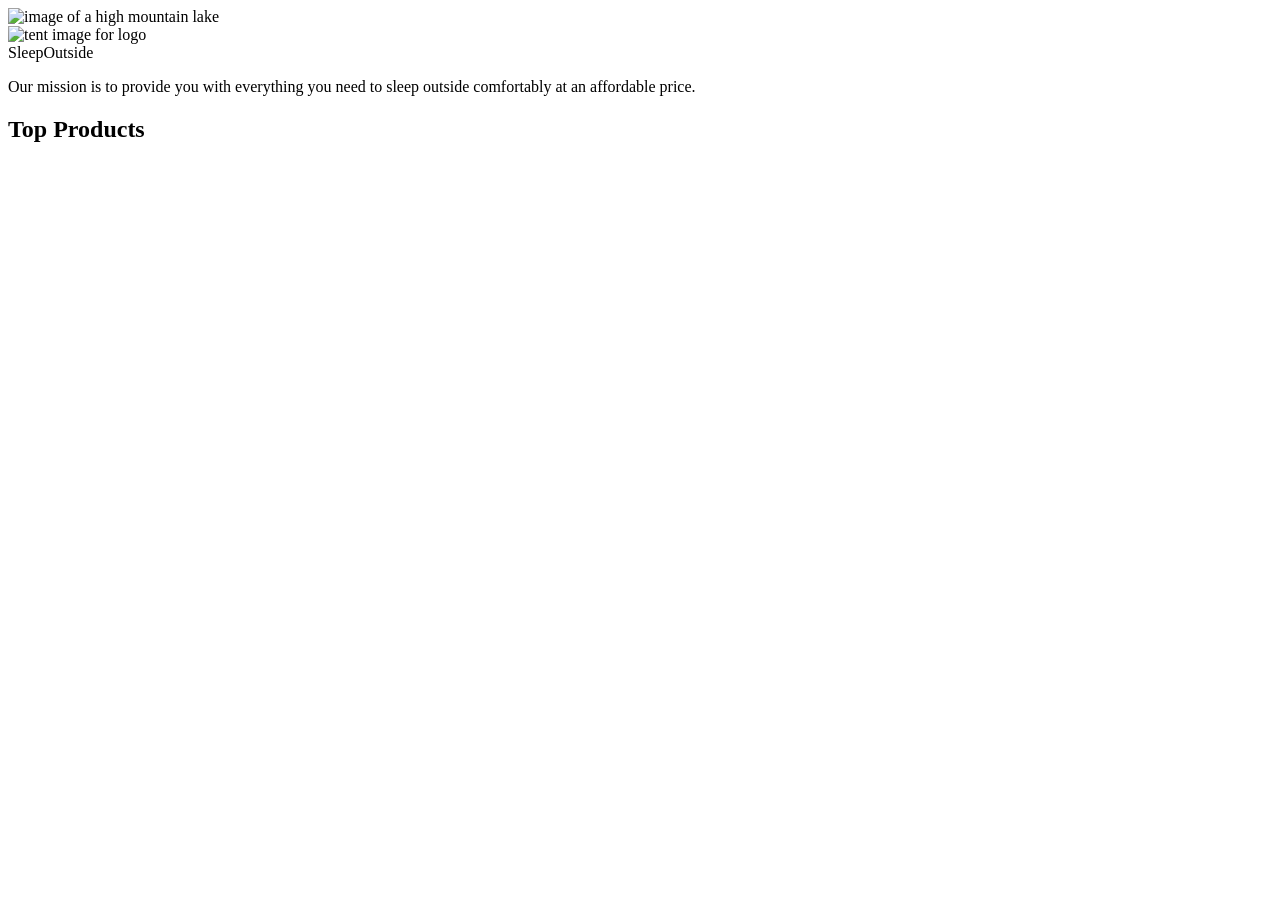
==== src/index.html @ e6009001 "W03 Team Activity: Dynamic Header & Footer." ====
<!doctype html>
<html lang="en">

<head>
  <meta charset="UTF-8" />
  <meta name="viewport" content="width=device-width, initial-scale=1.0" />
  <title>Sleep Outside | Home</title>
  <link rel="stylesheet" href="/css/style.css" />
  <script type="module" src="/js/main.js"></script>
</head>

<body>
  <header class="divider" id="main-header"> </header>

  <main class="divider">
    <div class="hero">
      <img src="/images/banner-sm.jpg" srcset="images/banner-sm.jpg 500w, images/banner.jpg"
        alt="image of a high mountain lake" />
      <div class="logo logo--square">
        <img src="/images/noun_Tent_2517.svg" alt="tent image for logo" />
        <div>Sleep<span class="highlight">Outside</span></div>
      </div>
      <div class="mission">
        <p>
          Our mission is to provide you with everything you need to sleep
          outside comfortably at an affordable price.
        </p>
      </div>
    </div>

    <section class="products">
      <h2>Top Products</h2>
      <ul class="product-list"></ul>
    </section>
  </main>
  
  <footer id="main-footer"> </footer>
</body>

</html>
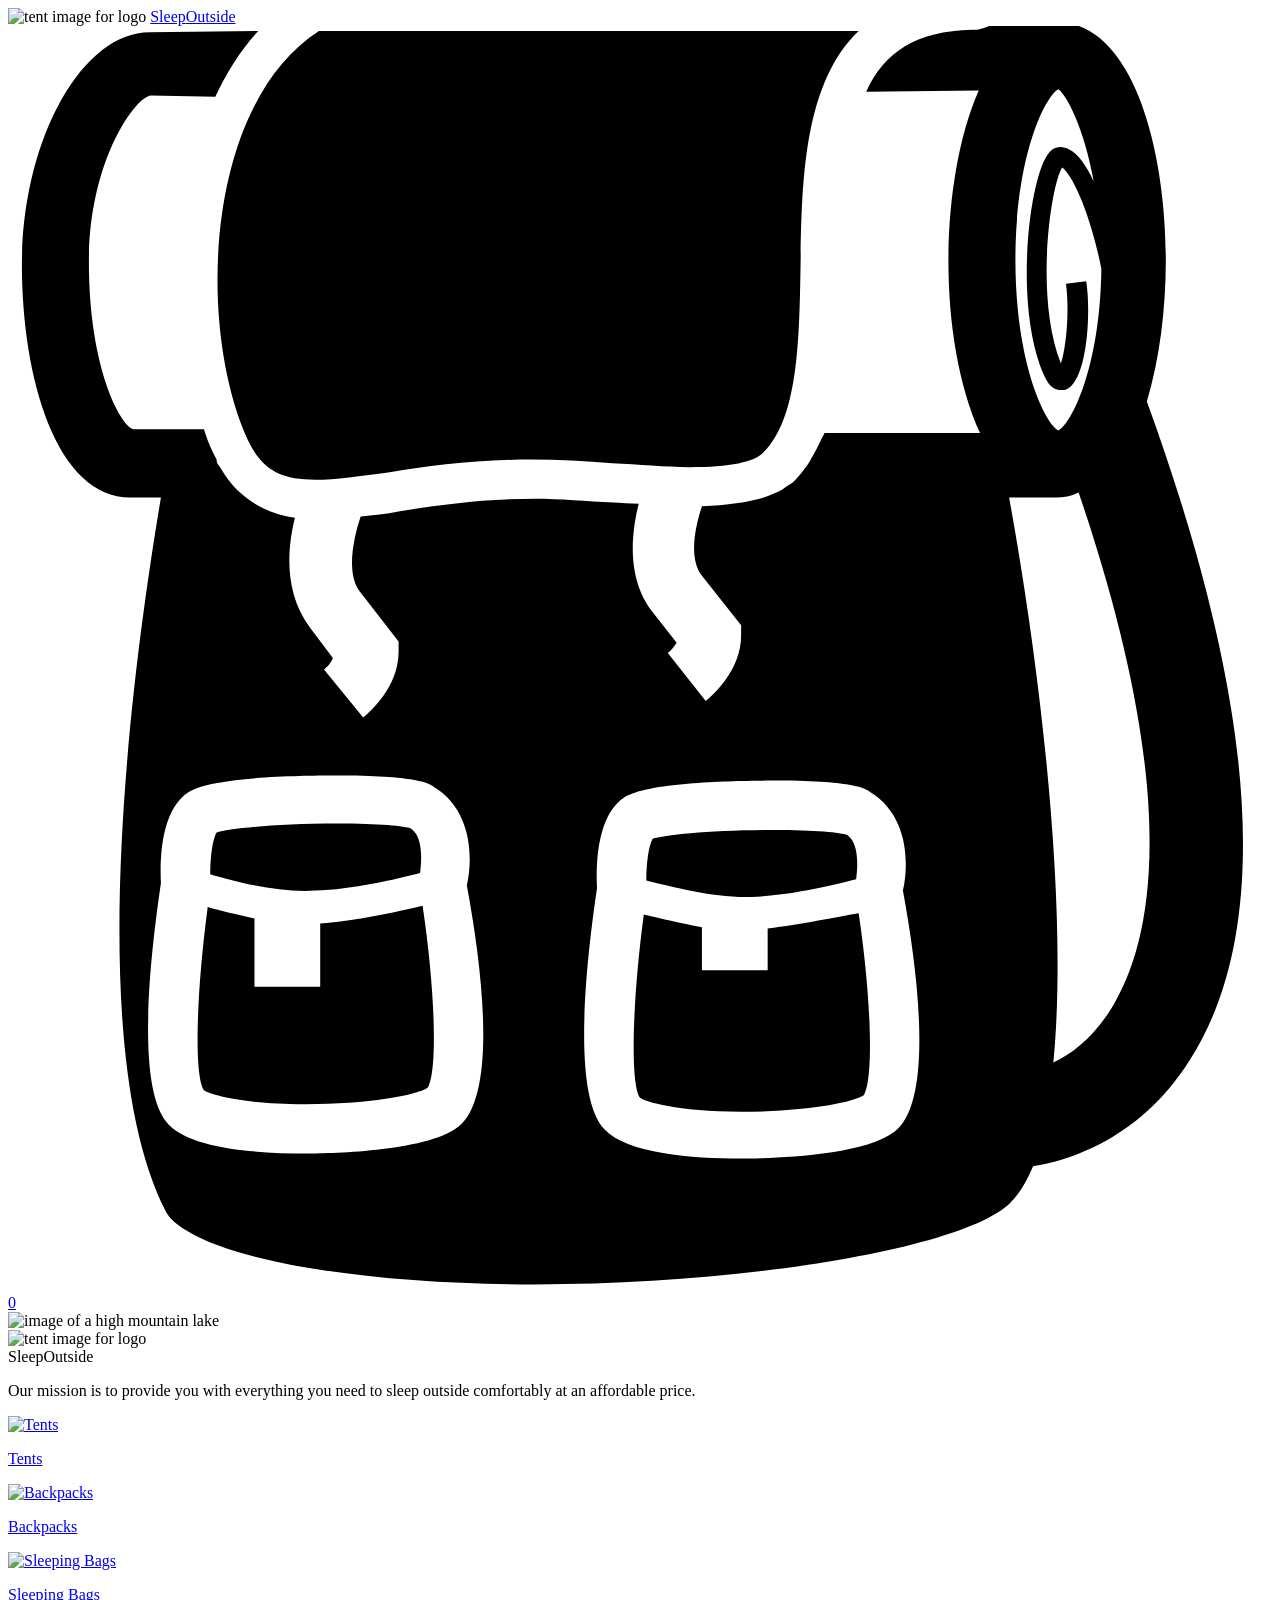
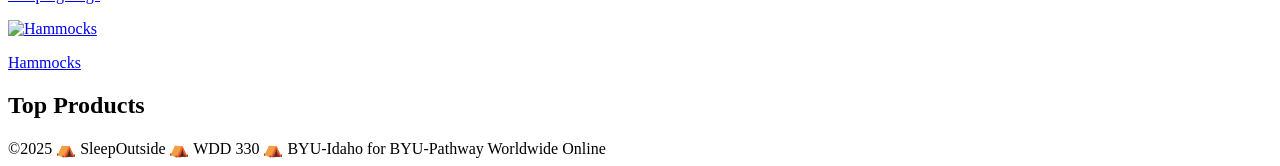
==== commit 4908c2d3: "Add cart item count badge to backpack icon" ====
--- a/src/index.html
+++ b/src/index.html
@@ -10,8 +10,31 @@
 </head>
 
 <body>
-  <header class="divider" id="main-header"> </header>
-
+  <header class="divider">
+    <div class="logo">
+      <img src="/images/noun_Tent_2517.svg" alt="tent image for logo" />
+      <a href="index.html"> Sleep<span class="highlight">Outside</span></a>
+    </div>
+    <div class="cart">
+      <a href="cart/index.html">
+        <svg xmlns="http://www.w3.org/2000/svg" viewBox="0 0 100 100">
+          <path
+            d="M18.9 32.6c1.1 2.4 2.5 3.3 5.4 3.3 1.6 0 3.6-0.3 5.9-0.6 3.2-0.5 6.9-1 11.2-1 2.1 0 4.3 0.1 6.4 0.3 2.1 0.1 4.2 0.3 6.1 0.3 3.2 0 5.2-0.4 5.9-1.2 2.7-2.7 2.8-8.8 2.9-14.6 0.1-6.7 0.2-14.5 4.6-18.7 -0.5 0-1 0-1.6 0 -14.2 0-37.5 0-41.1 0C15.6 6.2 14.9 23.6 18.9 32.6z" />
+          <path
+            d="M90.1 29.7c1-3.3 1.5-7.3 1.5-11.2 0-9-2.7-18.8-8.6-18.8 -0.1 0-0.2 0-0.3 0L77.8-0.1c-0.3 0.2-0.8 0.3-1.1 0.4 0 0 0 0 0 0 -0.2 0-0.3 0-0.4 0 -4.5 0.1-7 1.8-8.4 4.9l8.9-0.1c-1.6 3.6-2.4 8.7-2.4 13.5 0 4.9 0.8 9.9 2.5 13.6l-12.3 0c-0.2 0.4-0.4 0.8-0.6 1.2 -0.2 0.4-0.4 0.7-0.6 1.1 -0.1 0.1-0.1 0.2-0.2 0.3 -0.3 0.4-0.5 0.7-0.9 1.1 0 0 0 0 0 0 0 0-0.1 0.1-0.1 0.1 -0.1 0.1-0.2 0.2-0.4 0.3 -0.2 0.1-0.4 0.3-0.6 0.4 0 0 0 0 0 0 -0.4 0.2-0.9 0.4-1.4 0.6 -1.3 0.4-2.9 0.6-4.9 0.7 -0.5 1.5-1.1 4.1 0 5.5l3.1 3.9 0 0.8c0 2.8-2.3 4.8-2.8 5.2l-3-3.8c0.3-0.2 0.5-0.5 0.7-0.8l-1.8-2.3c-2.2-2.7-1.8-6.3-1.2-8.7 -0.7 0-1.4-0.1-2-0.1 -2.1-0.1-4.3-0.3-6.2-0.3 -4.1 0-7.7 0.5-10.8 1 -1 0.2-2 0.3-3 0.4 -0.5 1.5-1.2 4.4-0.1 5.9l3.1 4 0 0.8c0 2.8-2.3 4.8-2.8 5.2l-3.1-3.8c0.3-0.2 0.6-0.6 0.7-0.9l-1.8-2.4c-2.1-2.8-1.8-6.3-1.2-8.7 -1.6-0.2-2.9-0.8-4-1.7h0c-0.8-0.6-1.4-1.4-2-2.4 -0.1-0.1-0.2-0.3-0.2-0.5 -0.1-0.2-0.2-0.4-0.3-0.6 -0.3-0.6-0.5-1.2-0.7-1.8l-5.6 0c-1-0.3-3.5-4.8-3.5-13.2 0-8.1 3.7-13.1 4.9-13.2L16.4 5.6c0.9-1.9 2-3.7 3.4-5.2L11.2 0.5c-5.4 0-10.1 8.6-10.1 18.4 0 8.9 2.7 18.4 8.6 18.4h2.4c-1.8 10.7-6.6 43 0.4 56.5 0.7 1.4 4.3 3.4 12.2 4.6 20.2 3.1 49.8-0.5 54.6-5.3 0.7-0.7 1.3-1.7 1.8-2.9 2-0.3 8.2-1.7 12.4-8.4C100.1 71.5 98.9 53.9 90.1 29.7zM35.6 87.1c-2.6 2-10.5 2.1-12.1 2.1 0 0 0 0 0 0 -3.9 0-9-0.4-10.8-2.3 -2.6-2.7-1.5-13-0.6-19.1 -0.1-1.9 0-5.8 2.2-7.2 1.9-1.2 8.7-1.3 11.6-1.3 6.4 0 7.4 0.6 7.8 0.9 3 1.8 3.1 5.6 2.6 7.8C37.7 75.5 38.6 84.8 35.6 87.1zM70.1 87.5c-2.6 2-10.5 2.1-12.1 2.1 0 0 0 0 0 0 -3.9 0-9-0.4-10.8-2.3 -2.6-2.7-1.5-13-0.6-19.1 -0.1-1.9 0-5.8 2.2-7.2 1.9-1.2 8.7-1.3 11.6-1.3 6.4 0 7.4 0.6 7.8 0.9 3 1.8 3.1 5.6 2.6 7.8C72.2 76 73.1 85.3 70.1 87.5zM85.9 12.3c-0.6-1.3-1.3-2.2-1.9-2.5 -0.5-0.3-1-0.3-1.4 0 -1.7 1.1-3.2 12.2-0.6 17.9 0.4 0.9 0.9 1.1 1.3 1.1 0.1 0 0.2 0 0.3 0 1.8-0.5 2.1-6.2 1.7-8.6l-1.6 0.2c0.3 2.2 0 5.1-0.4 6.3 -2.1-5.3-0.8-14.1 0.1-15.5 0.8 0.6 2.2 3.5 3.1 8 -0.1 7.9-2.4 12.3-3.4 12.8 -1-0.5-3.4-5.2-3.4-13.5 0-8.3 2.4-13 3.4-13.5C83.7 5.4 85.1 7.9 85.9 12.3zM87.3 77.7c-1.4 2.3-3.1 3.6-4.6 4.3 1.2-12.2-1-31-3.5-44.7h3.3c0.1 0 0.3 0 0.4 0 0.6 0 1.2-0.1 1.8-0.4C92.8 60.7 90.7 72.2 87.3 77.7z" />
+          <path
+            d="M24.7 71v5h-5.2v-5.4c-1.4-0.3-2.7-0.6-3.7-0.9 -0.9 6.8-1.1 13.3-0.3 14.5 0.4 0.3 2.9 1.1 8 1.1h0c5 0 8.8-0.7 9.7-1.3 0.8-1.3 0.6-7.7-0.4-14.4C30.7 70.1 27.5 70.8 24.7 71z" />
+          <path
+            d="M58.8 68.9c2.9-0.1 6.4-0.9 8.3-1.4 0.1-0.8 0.3-2.8-0.7-3.5 -0.5-0.2-2.5-0.4-5.9-0.4 -4.9 0-8.6 0.4-9.5 0.7 -0.3 0.5-0.5 1.9-0.5 3.3C52.5 68.1 56 69 58.8 68.9z" />
+          <path
+            d="M24.3 68.4c2.9-0.1 6.4-0.9 8.3-1.4 0.1-0.8 0.3-2.8-0.7-3.5 -0.5-0.2-2.5-0.4-5.9-0.4 -4.9 0-8.6 0.4-9.5 0.7 -0.3 0.5-0.5 1.9-0.5 3.3C18 67.7 21.5 68.6 24.3 68.4z" />
+          <path
+            d="M60.1 71.4v3.3h-5.2v-3.4c-1.7-0.3-3.3-0.7-4.6-1 -0.9 6.8-1.1 13.3-0.3 14.5 0.4 0.3 2.9 1.1 8 1.1h0c5 0 8.8-0.7 9.7-1.3 0.8-1.3 0.6-7.7-0.4-14.4C65.5 70.5 62.7 71.1 60.1 71.4z" />
+        </svg>
+        <span class="cart-count">0</span>
+      </a>
+    </div>
+  </header>
   <main class="divider">
     <div class="hero">
       <img src="/images/banner-sm.jpg" srcset="images/banner-sm.jpg 500w, images/banner.jpg"
@@ -28,13 +51,34 @@
       </div>
     </div>
 
+    <section class="product-categories">
+      <a href="/product_listing/index.html?category=tents" class="category-tile">
+        <img src="/images/category-tents.svg" alt="Tents" />
+        <p>Tents</p>
+      </a>
+      <a href="/product_listing/index.html?category=backpacks" class="category-tile">
+        <img src="/images/category-backpacks.svg" alt="Backpacks" />
+        <p>Backpacks</p>
+      </a>
+      <a href="/product_listing/index.html?category=sleeping-bags" class="category-tile">
+        <img src="/images/category-sleepingbags.svg" alt="Sleeping Bags" />
+        <p>Sleeping Bags</p>
+      </a>
+      <a href="/product_listing/index.html?category=hammocks" class="category-tile">
+        <img src="/images/category-hammocks.svg" alt="Hammocks" />
+        <p>Hammocks</p>
+      </a>
+    </section>
+
     <section class="products">
       <h2>Top Products</h2>
       <ul class="product-list"></ul>
     </section>
   </main>
-  
-  <footer id="main-footer"> </footer>
+  <footer>
+    &copy;2025 ⛺ SleepOutside ⛺ WDD 330 ⛺ BYU-Idaho for BYU-Pathway
+    Worldwide Online
+  </footer>
 </body>
 
 </html>
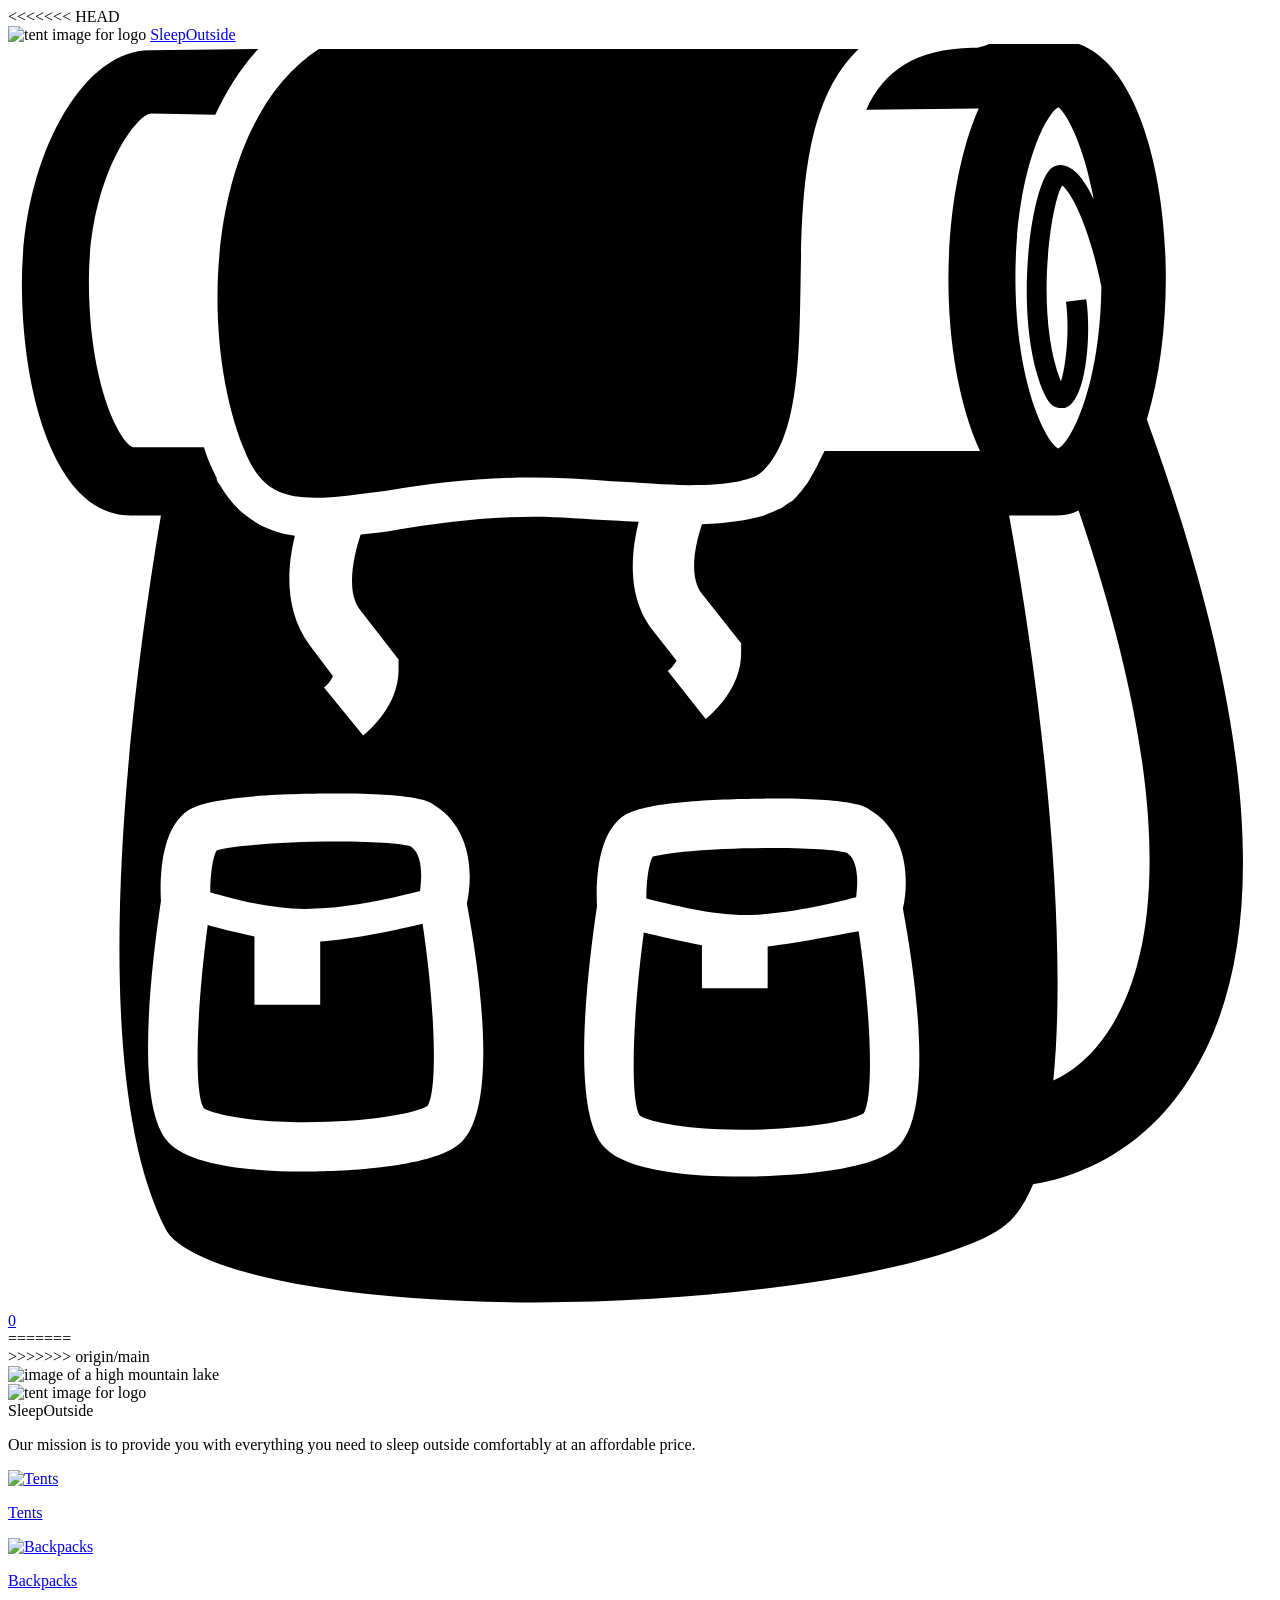
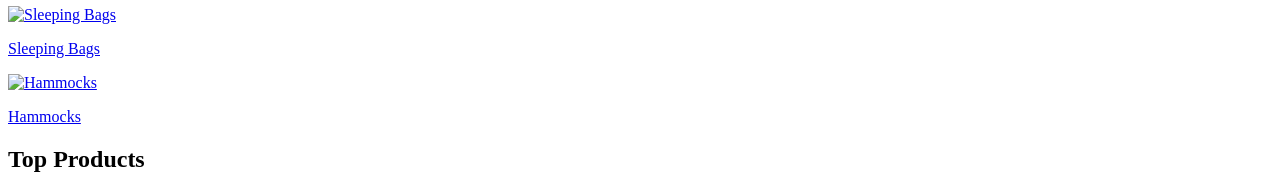
==== commit f402087b: "Resolve merge conflicts with main" ====
--- a/src/index.html
+++ b/src/index.html
@@ -10,6 +10,7 @@
 </head>
 
 <body>
+<<<<<<< HEAD
   <header class="divider">
     <div class="logo">
       <img src="/images/noun_Tent_2517.svg" alt="tent image for logo" />
@@ -35,6 +36,10 @@
       </a>
     </div>
   </header>
+=======
+  <header class="divider" id="main-header"> </header>
+
+>>>>>>> origin/main
   <main class="divider">
     <div class="hero">
       <img src="/images/banner-sm.jpg" srcset="images/banner-sm.jpg 500w, images/banner.jpg"
@@ -75,10 +80,8 @@
       <ul class="product-list"></ul>
     </section>
   </main>
-  <footer>
-    &copy;2025 ⛺ SleepOutside ⛺ WDD 330 ⛺ BYU-Idaho for BYU-Pathway
-    Worldwide Online
-  </footer>
+  
+  <footer id="main-footer"> </footer>
 </body>
 
 </html>
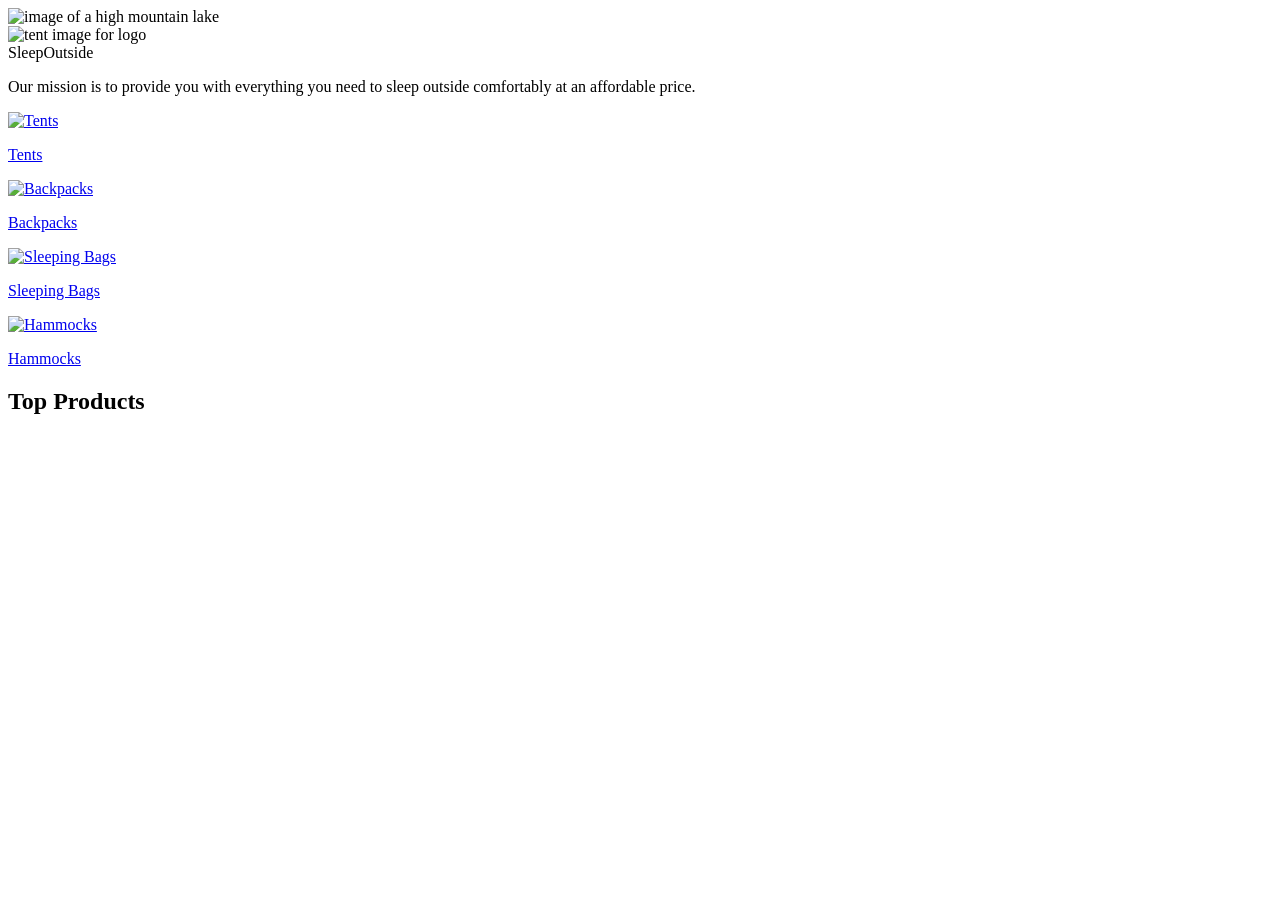
==== commit 6c4f1397: "fixed" ====
--- a/src/index.html
+++ b/src/index.html
@@ -1,45 +1,5 @@
-<!doctype html>
-<html lang="en">
-
-<head>
-  <meta charset="UTF-8" />
-  <meta name="viewport" content="width=device-width, initial-scale=1.0" />
-  <title>Sleep Outside | Home</title>
-  <link rel="stylesheet" href="/css/style.css" />
-  <script type="module" src="/js/main.js"></script>
-</head>
-
 <body>
-<<<<<<< HEAD
-  <header class="divider">
-    <div class="logo">
-      <img src="/images/noun_Tent_2517.svg" alt="tent image for logo" />
-      <a href="index.html"> Sleep<span class="highlight">Outside</span></a>
-    </div>
-    <div class="cart">
-      <a href="cart/index.html">
-        <svg xmlns="http://www.w3.org/2000/svg" viewBox="0 0 100 100">
-          <path
-            d="M18.9 32.6c1.1 2.4 2.5 3.3 5.4 3.3 1.6 0 3.6-0.3 5.9-0.6 3.2-0.5 6.9-1 11.2-1 2.1 0 4.3 0.1 6.4 0.3 2.1 0.1 4.2 0.3 6.1 0.3 3.2 0 5.2-0.4 5.9-1.2 2.7-2.7 2.8-8.8 2.9-14.6 0.1-6.7 0.2-14.5 4.6-18.7 -0.5 0-1 0-1.6 0 -14.2 0-37.5 0-41.1 0C15.6 6.2 14.9 23.6 18.9 32.6z" />
-          <path
-            d="M90.1 29.7c1-3.3 1.5-7.3 1.5-11.2 0-9-2.7-18.8-8.6-18.8 -0.1 0-0.2 0-0.3 0L77.8-0.1c-0.3 0.2-0.8 0.3-1.1 0.4 0 0 0 0 0 0 -0.2 0-0.3 0-0.4 0 -4.5 0.1-7 1.8-8.4 4.9l8.9-0.1c-1.6 3.6-2.4 8.7-2.4 13.5 0 4.9 0.8 9.9 2.5 13.6l-12.3 0c-0.2 0.4-0.4 0.8-0.6 1.2 -0.2 0.4-0.4 0.7-0.6 1.1 -0.1 0.1-0.1 0.2-0.2 0.3 -0.3 0.4-0.5 0.7-0.9 1.1 0 0 0 0 0 0 0 0-0.1 0.1-0.1 0.1 -0.1 0.1-0.2 0.2-0.4 0.3 -0.2 0.1-0.4 0.3-0.6 0.4 0 0 0 0 0 0 -0.4 0.2-0.9 0.4-1.4 0.6 -1.3 0.4-2.9 0.6-4.9 0.7 -0.5 1.5-1.1 4.1 0 5.5l3.1 3.9 0 0.8c0 2.8-2.3 4.8-2.8 5.2l-3-3.8c0.3-0.2 0.5-0.5 0.7-0.8l-1.8-2.3c-2.2-2.7-1.8-6.3-1.2-8.7 -0.7 0-1.4-0.1-2-0.1 -2.1-0.1-4.3-0.3-6.2-0.3 -4.1 0-7.7 0.5-10.8 1 -1 0.2-2 0.3-3 0.4 -0.5 1.5-1.2 4.4-0.1 5.9l3.1 4 0 0.8c0 2.8-2.3 4.8-2.8 5.2l-3.1-3.8c0.3-0.2 0.6-0.6 0.7-0.9l-1.8-2.4c-2.1-2.8-1.8-6.3-1.2-8.7 -1.6-0.2-2.9-0.8-4-1.7h0c-0.8-0.6-1.4-1.4-2-2.4 -0.1-0.1-0.2-0.3-0.2-0.5 -0.1-0.2-0.2-0.4-0.3-0.6 -0.3-0.6-0.5-1.2-0.7-1.8l-5.6 0c-1-0.3-3.5-4.8-3.5-13.2 0-8.1 3.7-13.1 4.9-13.2L16.4 5.6c0.9-1.9 2-3.7 3.4-5.2L11.2 0.5c-5.4 0-10.1 8.6-10.1 18.4 0 8.9 2.7 18.4 8.6 18.4h2.4c-1.8 10.7-6.6 43 0.4 56.5 0.7 1.4 4.3 3.4 12.2 4.6 20.2 3.1 49.8-0.5 54.6-5.3 0.7-0.7 1.3-1.7 1.8-2.9 2-0.3 8.2-1.7 12.4-8.4C100.1 71.5 98.9 53.9 90.1 29.7zM35.6 87.1c-2.6 2-10.5 2.1-12.1 2.1 0 0 0 0 0 0 -3.9 0-9-0.4-10.8-2.3 -2.6-2.7-1.5-13-0.6-19.1 -0.1-1.9 0-5.8 2.2-7.2 1.9-1.2 8.7-1.3 11.6-1.3 6.4 0 7.4 0.6 7.8 0.9 3 1.8 3.1 5.6 2.6 7.8C37.7 75.5 38.6 84.8 35.6 87.1zM70.1 87.5c-2.6 2-10.5 2.1-12.1 2.1 0 0 0 0 0 0 -3.9 0-9-0.4-10.8-2.3 -2.6-2.7-1.5-13-0.6-19.1 -0.1-1.9 0-5.8 2.2-7.2 1.9-1.2 8.7-1.3 11.6-1.3 6.4 0 7.4 0.6 7.8 0.9 3 1.8 3.1 5.6 2.6 7.8C72.2 76 73.1 85.3 70.1 87.5zM85.9 12.3c-0.6-1.3-1.3-2.2-1.9-2.5 -0.5-0.3-1-0.3-1.4 0 -1.7 1.1-3.2 12.2-0.6 17.9 0.4 0.9 0.9 1.1 1.3 1.1 0.1 0 0.2 0 0.3 0 1.8-0.5 2.1-6.2 1.7-8.6l-1.6 0.2c0.3 2.2 0 5.1-0.4 6.3 -2.1-5.3-0.8-14.1 0.1-15.5 0.8 0.6 2.2 3.5 3.1 8 -0.1 7.9-2.4 12.3-3.4 12.8 -1-0.5-3.4-5.2-3.4-13.5 0-8.3 2.4-13 3.4-13.5C83.7 5.4 85.1 7.9 85.9 12.3zM87.3 77.7c-1.4 2.3-3.1 3.6-4.6 4.3 1.2-12.2-1-31-3.5-44.7h3.3c0.1 0 0.3 0 0.4 0 0.6 0 1.2-0.1 1.8-0.4C92.8 60.7 90.7 72.2 87.3 77.7z" />
-          <path
-            d="M24.7 71v5h-5.2v-5.4c-1.4-0.3-2.7-0.6-3.7-0.9 -0.9 6.8-1.1 13.3-0.3 14.5 0.4 0.3 2.9 1.1 8 1.1h0c5 0 8.8-0.7 9.7-1.3 0.8-1.3 0.6-7.7-0.4-14.4C30.7 70.1 27.5 70.8 24.7 71z" />
-          <path
-            d="M58.8 68.9c2.9-0.1 6.4-0.9 8.3-1.4 0.1-0.8 0.3-2.8-0.7-3.5 -0.5-0.2-2.5-0.4-5.9-0.4 -4.9 0-8.6 0.4-9.5 0.7 -0.3 0.5-0.5 1.9-0.5 3.3C52.5 68.1 56 69 58.8 68.9z" />
-          <path
-            d="M24.3 68.4c2.9-0.1 6.4-0.9 8.3-1.4 0.1-0.8 0.3-2.8-0.7-3.5 -0.5-0.2-2.5-0.4-5.9-0.4 -4.9 0-8.6 0.4-9.5 0.7 -0.3 0.5-0.5 1.9-0.5 3.3C18 67.7 21.5 68.6 24.3 68.4z" />
-          <path
-            d="M60.1 71.4v3.3h-5.2v-3.4c-1.7-0.3-3.3-0.7-4.6-1 -0.9 6.8-1.1 13.3-0.3 14.5 0.4 0.3 2.9 1.1 8 1.1h0c5 0 8.8-0.7 9.7-1.3 0.8-1.3 0.6-7.7-0.4-14.4C65.5 70.5 62.7 71.1 60.1 71.4z" />
-        </svg>
-        <span class="cart-count">0</span>
-      </a>
-    </div>
-  </header>
-=======
   <header class="divider" id="main-header"> </header>
-
->>>>>>> origin/main
   <main class="divider">
     <div class="hero">
       <img src="/images/banner-sm.jpg" srcset="images/banner-sm.jpg 500w, images/banner.jpg"
@@ -80,8 +40,6 @@
       <ul class="product-list"></ul>
     </section>
   </main>
-  
+
   <footer id="main-footer"> </footer>
-</body>
-
-</html>+</body>
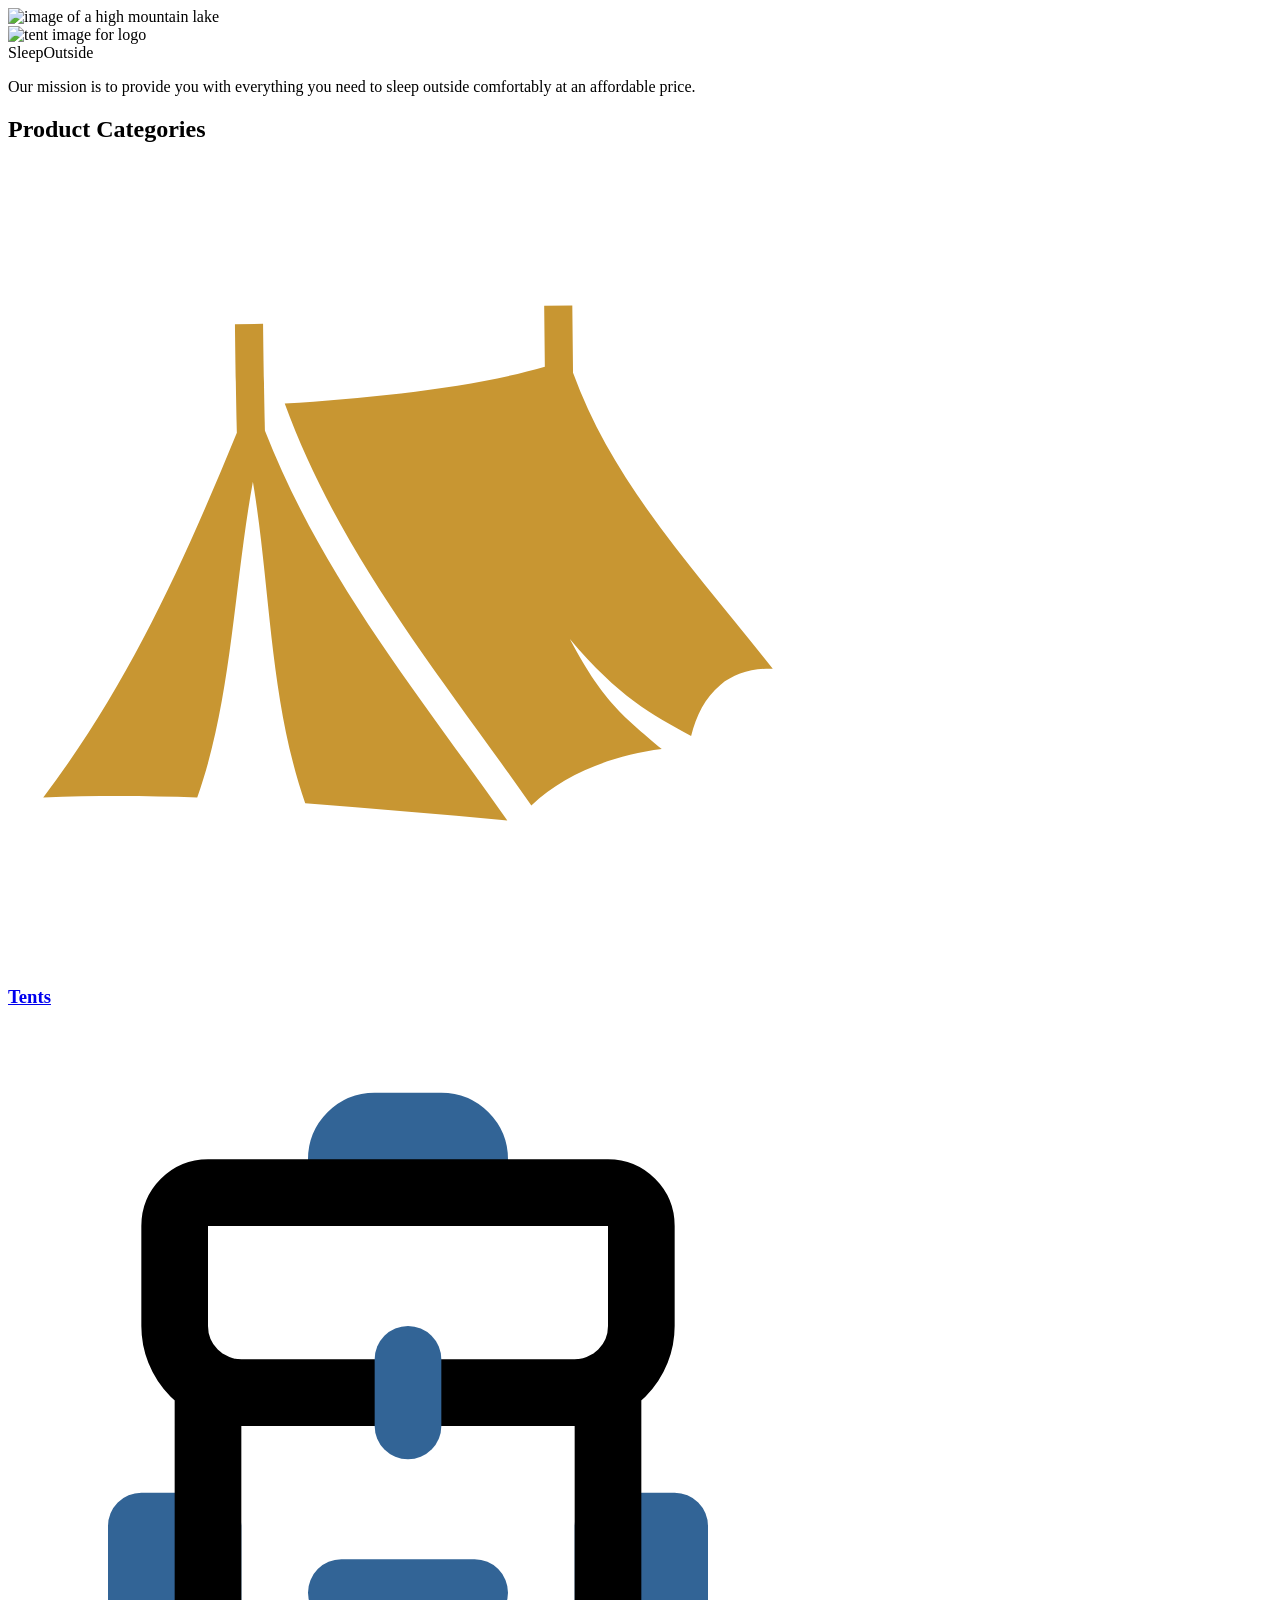
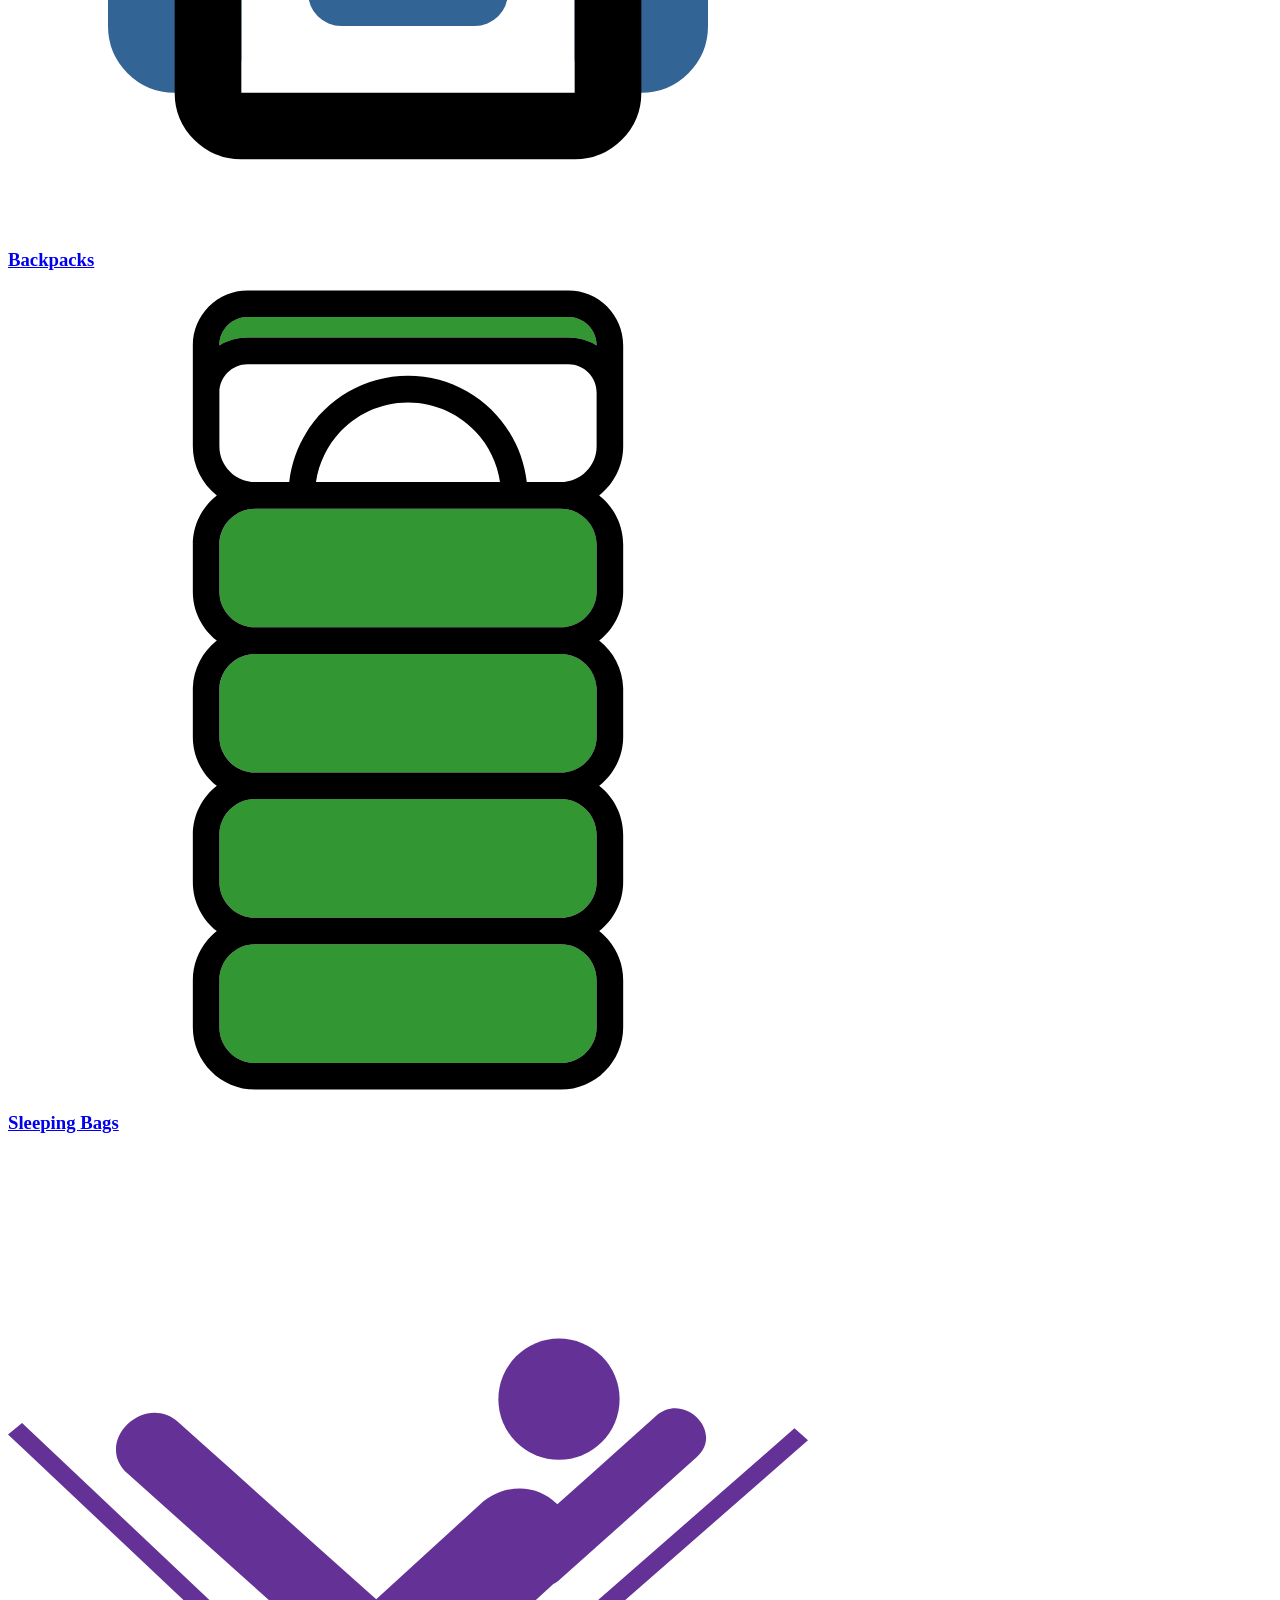
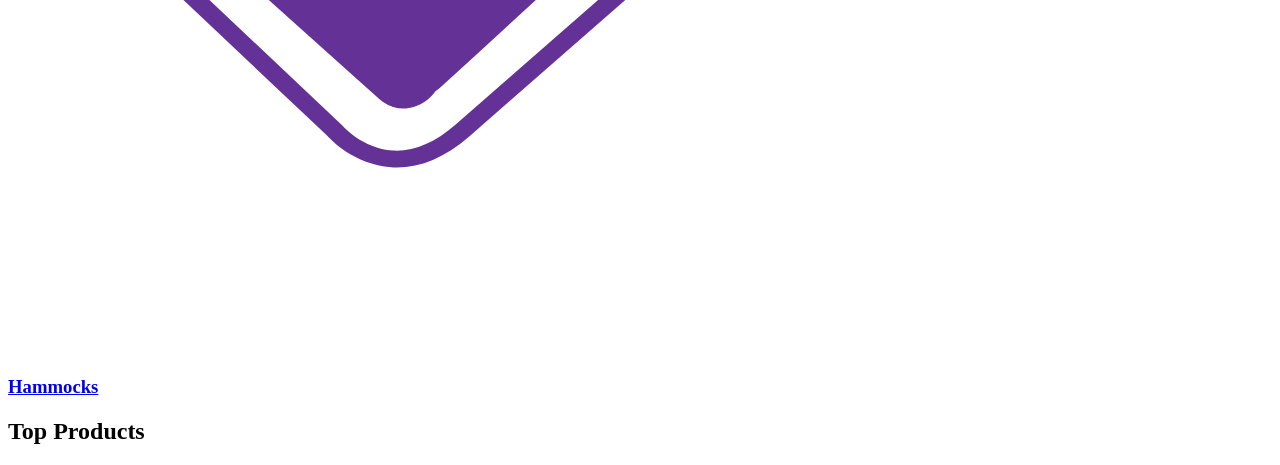
==== commit 7c13d026: "Fixed Home Logo not working properly. Made absolute path" ====
--- a/src/index.html
+++ b/src/index.html
@@ -1,5 +1,16 @@
+<!doctype html>
+<html lang="en">
+
+<head>
+  <meta charset="UTF-8" />
+  <meta name="viewport" content="width=device-width, initial-scale=1.0" />
+  <title>Sleep Outside | Home</title>
+  <link rel="stylesheet" href="/css/style.css" />
+  <script src="/js/main.js" type="module"></script>
+</head>
+
 <body>
-  <header class="divider" id="main-header"> </header>
+  <header class="divider" id="main-header"></header>
   <main class="divider">
     <div class="hero">
       <img src="/images/banner-sm.jpg" srcset="images/banner-sm.jpg 500w, images/banner.jpg"
@@ -15,31 +26,38 @@
         </p>
       </div>
     </div>
+  <section class="categories">
+    <h2>Product Categories</h2>
 
-    <section class="product-categories">
-      <a href="/product_listing/index.html?category=tents" class="category-tile">
-        <img src="/images/category-tents.svg" alt="Tents" />
-        <p>Tents</p>
+    <div class="category-grid">
+      <a href="product_listing/index.html?category=tents">
+        <img src="public/images/logos/tents.svg" alt="Tents category" />
+        <h3>Tents</h3>
       </a>
-      <a href="/product_listing/index.html?category=backpacks" class="category-tile">
-        <img src="/images/category-backpacks.svg" alt="Backpacks" />
-        <p>Backpacks</p>
+
+      <a href="product_listing/index.html?category=backpacks">
+        <img src="public/images/logos/backpacks.svg" alt="Backpacks category" />
+        <h3>Backpacks</h3>
       </a>
-      <a href="/product_listing/index.html?category=sleeping-bags" class="category-tile">
-        <img src="/images/category-sleepingbags.svg" alt="Sleeping Bags" />
-        <p>Sleeping Bags</p>
+
+      <a href="product_listing/index.html?category=sleeping-bags">
+        <img src="public/images/logos/sleeping-bags.svg" alt="Sleeping Bags category" />
+        <h3>Sleeping Bags</h3>
       </a>
-      <a href="/product_listing/index.html?category=hammocks" class="category-tile">
-        <img src="/images/category-hammocks.svg" alt="Hammocks" />
-        <p>Hammocks</p>
+
+      <a href="product_listing/index.html?category=hammocks">
+        <img src="public/images/logos/hammocks.svg" alt="Hammocks category" />
+        <h3>Hammocks</h3>
       </a>
-    </section>
+    </div>
+  </section>
 
     <section class="products">
       <h2>Top Products</h2>
       <ul class="product-list"></ul>
     </section>
   </main>
+  <footer id="main-footer"></footer>
+</body>
 
-  <footer id="main-footer"> </footer>
-</body>+</html>
